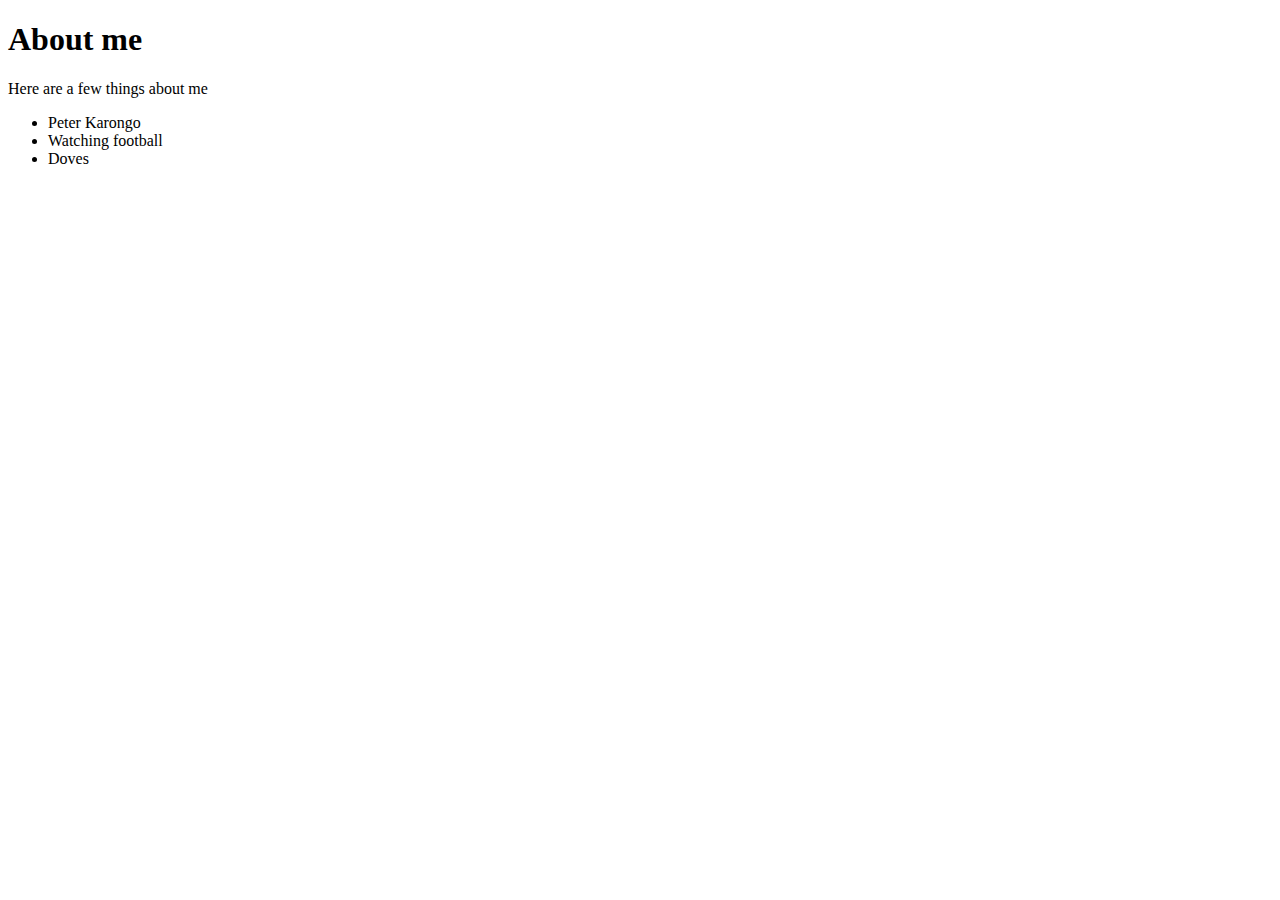
==== index.html @ ce3f3aa9 "first commit" ====
<!DOCTYPE html>
<html lang="en">

<head>
    <meta charset="UTF-8">
    <meta http-equiv="X-UA-Compatible" content="IE=edge">
    <meta name="viewport" content="width=device-width, initial-scale=1.0">
    <title>Document</title>
</head>

<body>
    <h1> About me</h1>
    <p>Here are a few things about me</p>
    <ul>
        <li>Peter Karongo</li>
        <li>Watching football</li>
        <li>Doves</li>
    </ul>
</body>

</html>
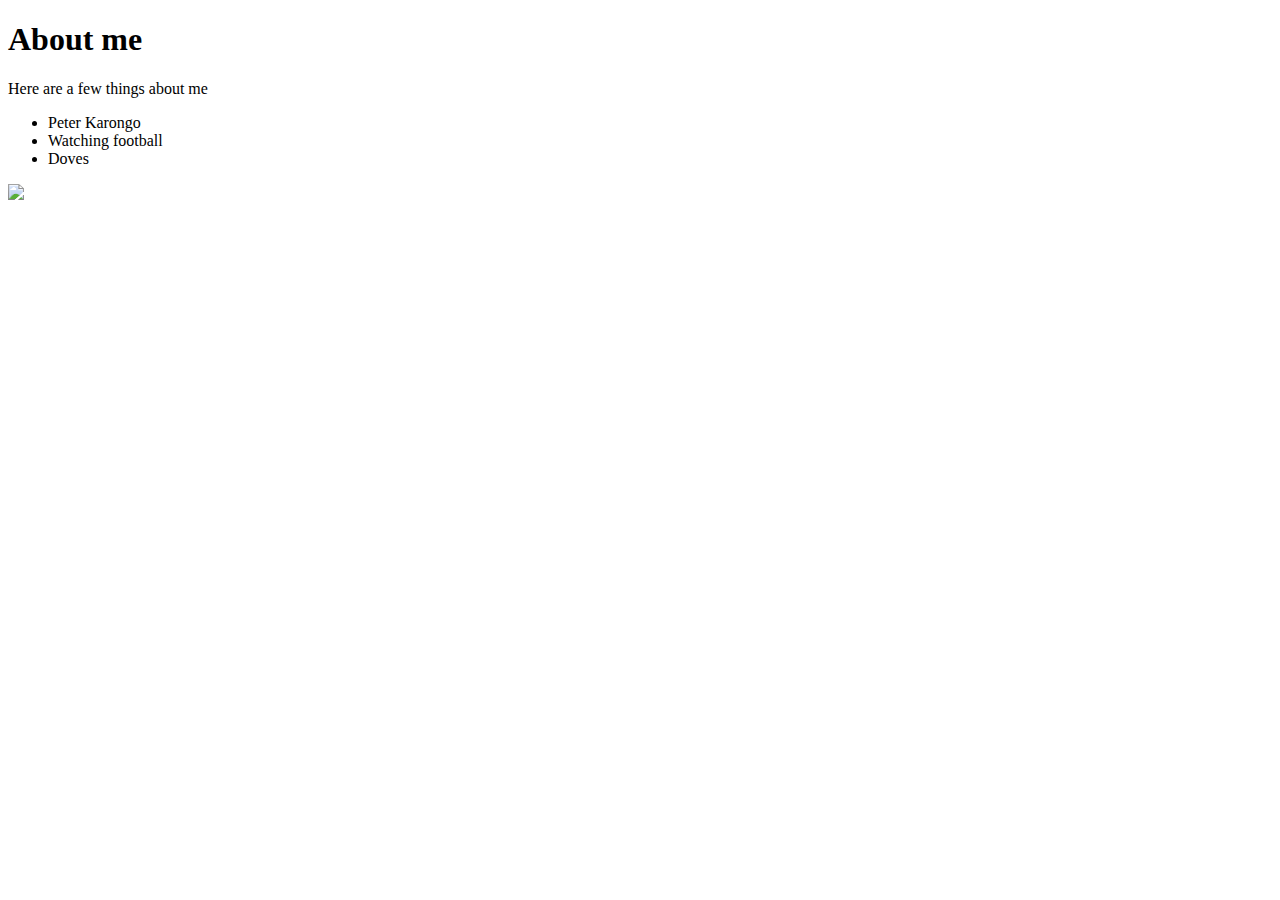
==== commit e2ffc1ef: "my commit" ====
--- a/index.html
+++ b/index.html
@@ -16,6 +16,7 @@
         <li>Watching football</li>
         <li>Doves</li>
     </ul>
+    <img class="image" src="https://bit.ly/39o7lEn" width="200">
 </body>
 
 </html>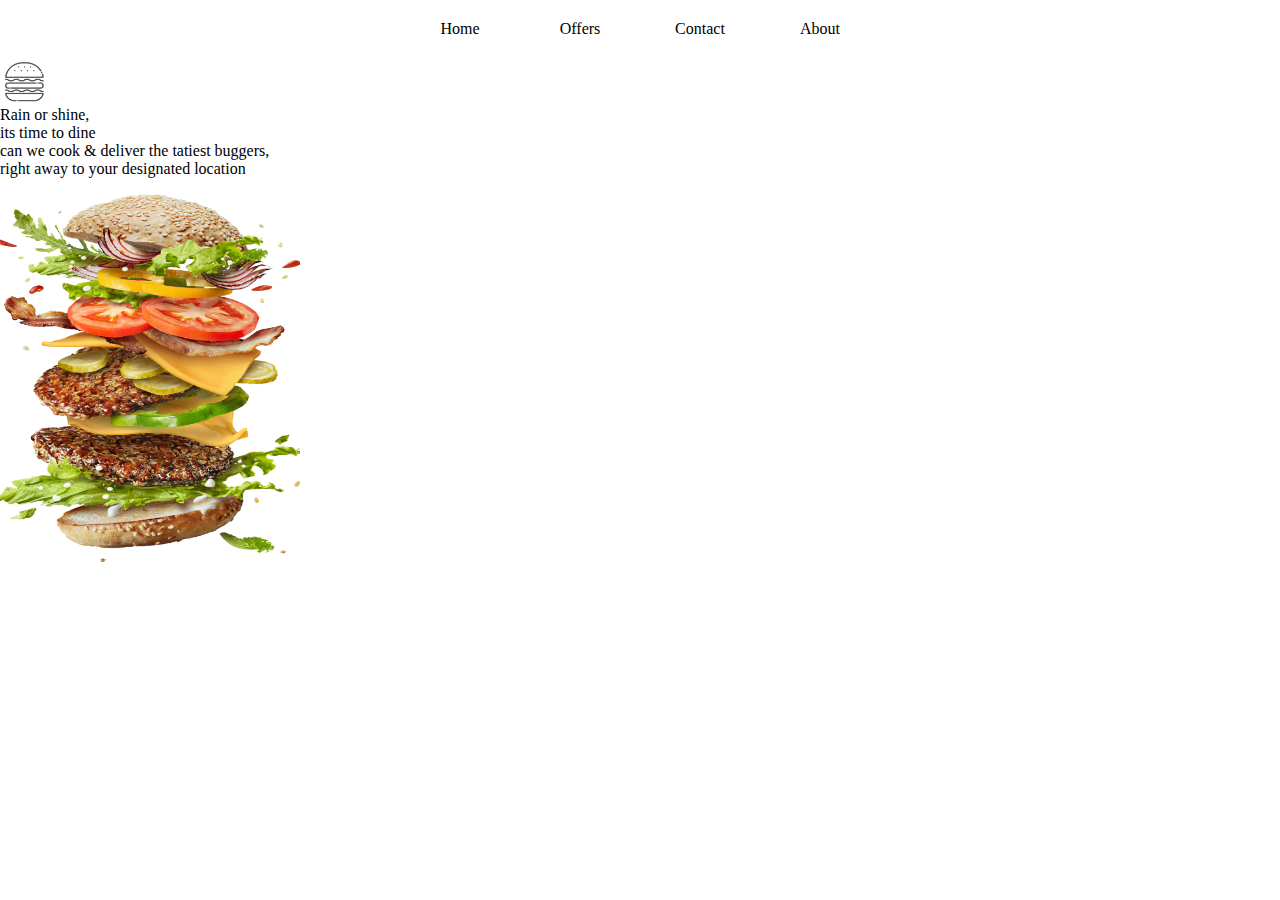
==== commit 36523754: "my first commit" ====
--- a/index.html
+++ b/index.html
@@ -1,22 +1,40 @@
 <!DOCTYPE html>
 <html lang="en">
-
 <head>
     <meta charset="UTF-8">
     <meta http-equiv="X-UA-Compatible" content="IE=edge">
     <meta name="viewport" content="width=device-width, initial-scale=1.0">
-    <title>Document</title>
+    <title>Burger Palace</title>
+    <link rel="stylesheet" href="style.css">
 </head>
+<body>
+    <header>
+    <div class="menu">
+       <ul>
+     <li><a href="#">Home</a></li>
+        <li><a href="#">Offers</a></li>
+        <li><a href="#">Contact</a></li>
+        <li><a href="#">About</a></li>
 
-<body>
-    <h1> About me</h1>
-    <p>Here are a few things about me</p>
-    <ul>
-        <li>Peter Karongo</li>
-        <li>Watching football</li>
-        <li>Doves</li>
-    </ul>
-    <img class="image" src="https://bit.ly/39o7lEn" width="200">
+        </ul>
+    </div>
+    </header>
+    <div class="wrapper">
+<img class="Burger-logo" src="images/logo.png" alt="Burger logo">
+</div>
+<!--for the order now button and the paragraph--> 
+<div id="part-1">
+    <div class="Section-a">
+        <div class="btn">
+            <p class="prgh1">Rain or shine, <br> its time to dine</p>
+    <p class="prgh2"> can we cook & deliver the tatiest buggers, <br> right away to your designated location</p>
+        </div>
+        
+    </div>
+
+</div>
+<img class="pic1" src="images/[CITYPNG 1.png" alt="CITYPNG">
+    </div>
+    
 </body>
-
 </html>--- a/style.css
+++ b/style.css
@@ -0,0 +1,34 @@
+*{
+    margin: 0;
+    padding: 0;
+    box-sizing: border-box;
+}
+.Burger-logo{
+    width: 50px;
+    display: inline;
+    font-family: lobster;
+
+}
+.pic1{
+    height:400px ;
+    width: 300px;
+    display: flex;
+}
+.menu {
+    text-align: center;
+}
+.menu ul{
+    display: inline-flex;
+    list-style: none;
+    color: black;
+
+}
+.menu ul li{
+    width: 100px;
+    margin: 10px;
+    padding: 10px;
+}
+.menu ul li a{
+    text-decoration: none;
+    color: black;
+}
